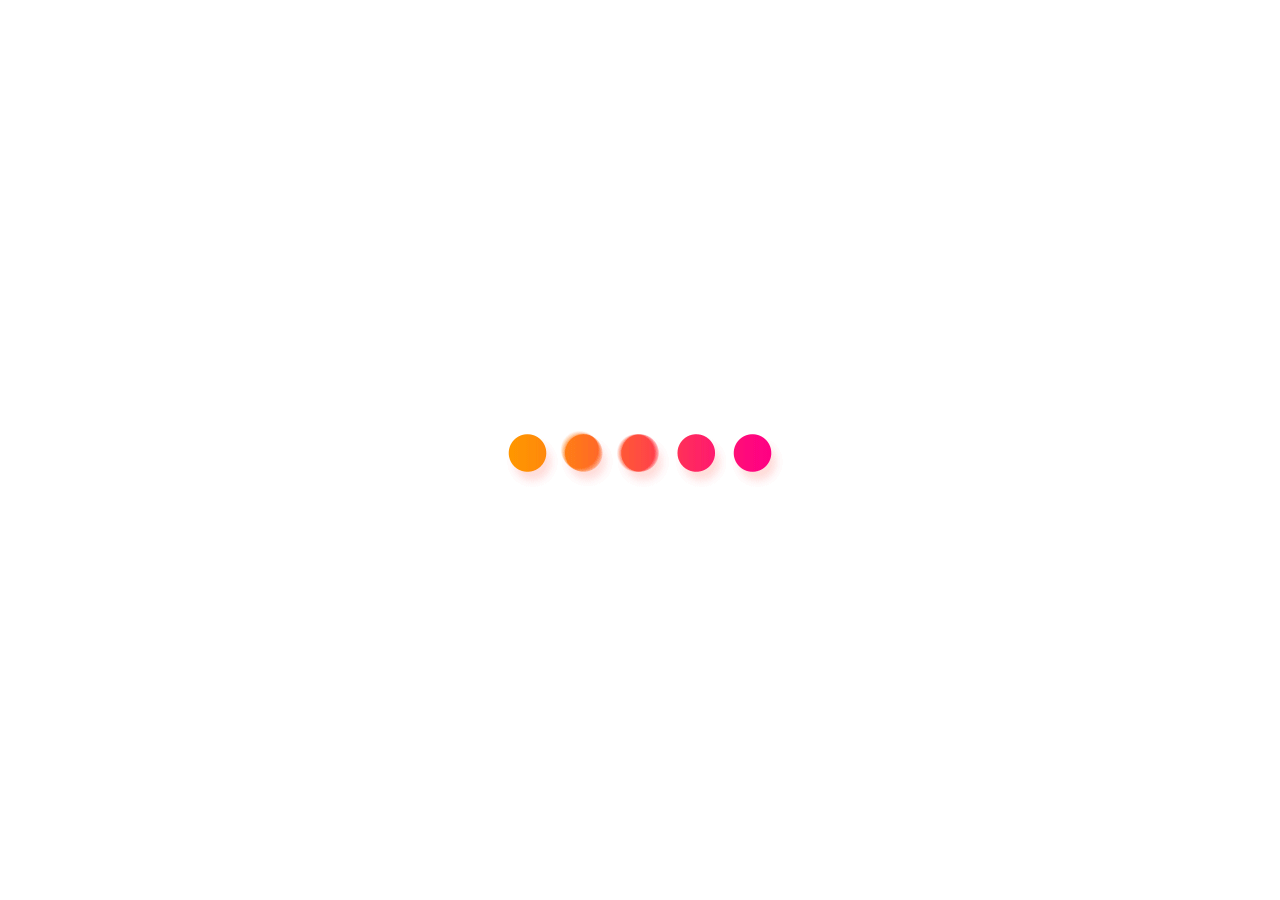
==== index.html @ 6b2675de "first commit" ====
<!DOCTYPE html>
<html lang="en">
<head>
    <meta charset="UTF-8">
    <meta name="viewport" content="width=device-width, initial-scale=1.0">
    <link rel="stylesheet" href="css/index.css">
    <title>Rosebell Otaza</title>
</head>
<body>
    <div class="se-pre-con">
        <img src="images/load1.gif" alt="Splash Image">
    </div>
    <script src="https://code.jquery.com/jquery-3.6.0.min.js"></script>
    <script src="js/index.js"></script>
</body>
</html>
---- css/index.css ----
.se-pre-con {
  margin: 0;
  padding: 0;
  background: white;
  position: fixed;
  left: 0;
  top: 0;
  width: 100%;
  height: 100%;
  display: flex;
  justify-content: center;
  align-items: center;
  z-index: 9999;
}
.se-pre-con img {
  max-width: 100%;
  max-height: 100%;
}

body {
  background: #bd5d38;
}
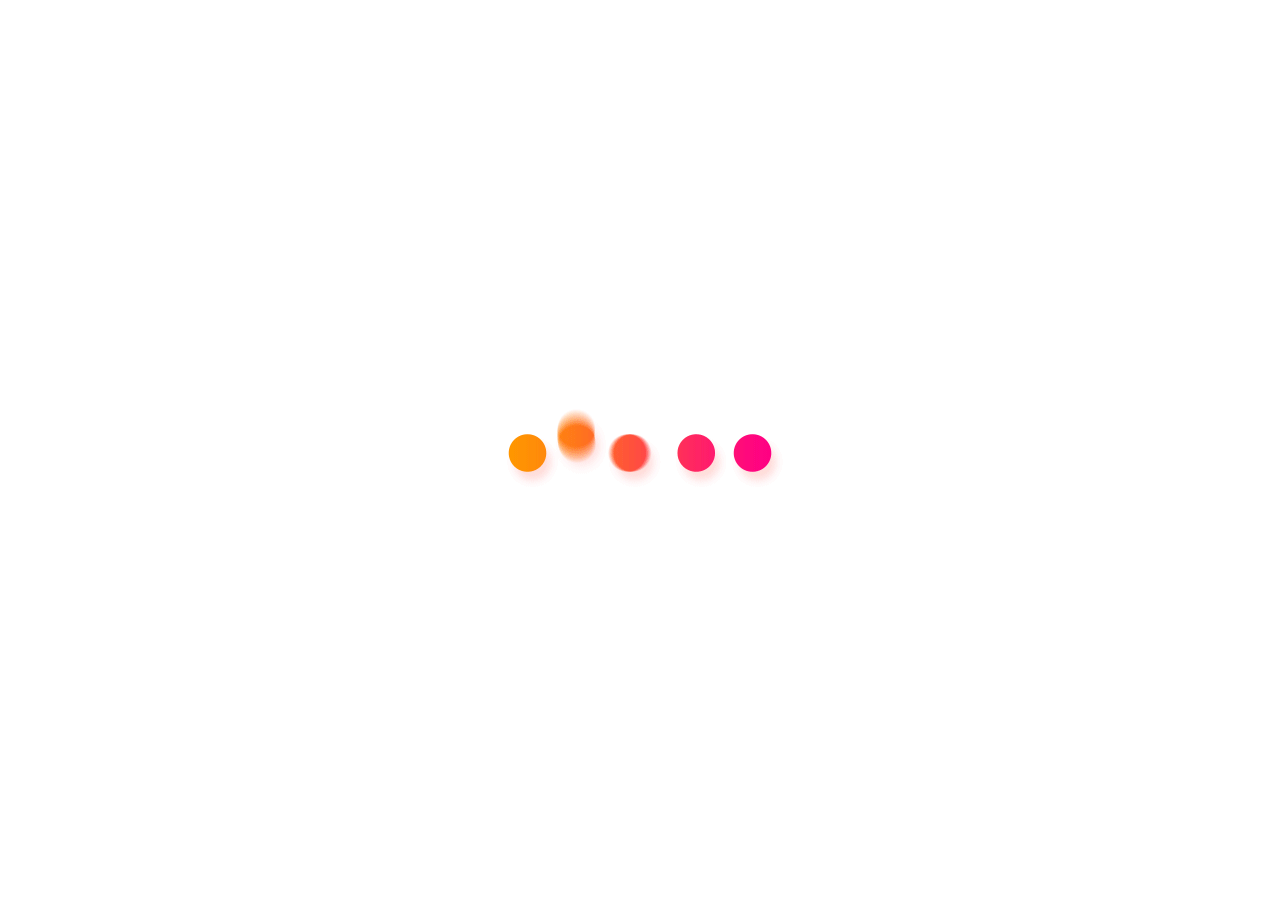
==== commit 4d7e5bae: "Save Changes" ====
--- a/index.html
+++ b/index.html
@@ -4,7 +4,8 @@
     <meta charset="UTF-8">
     <meta name="viewport" content="width=device-width, initial-scale=1.0">
     <link rel="stylesheet" href="css/index.css">
-    <title>Rosebell Otaza</title>
+    <link rel="icon" href="images/icon.png" type="image/x-icon">
+    <title>Personal Website</title>
 </head>
 <body>
     <div class="se-pre-con">
